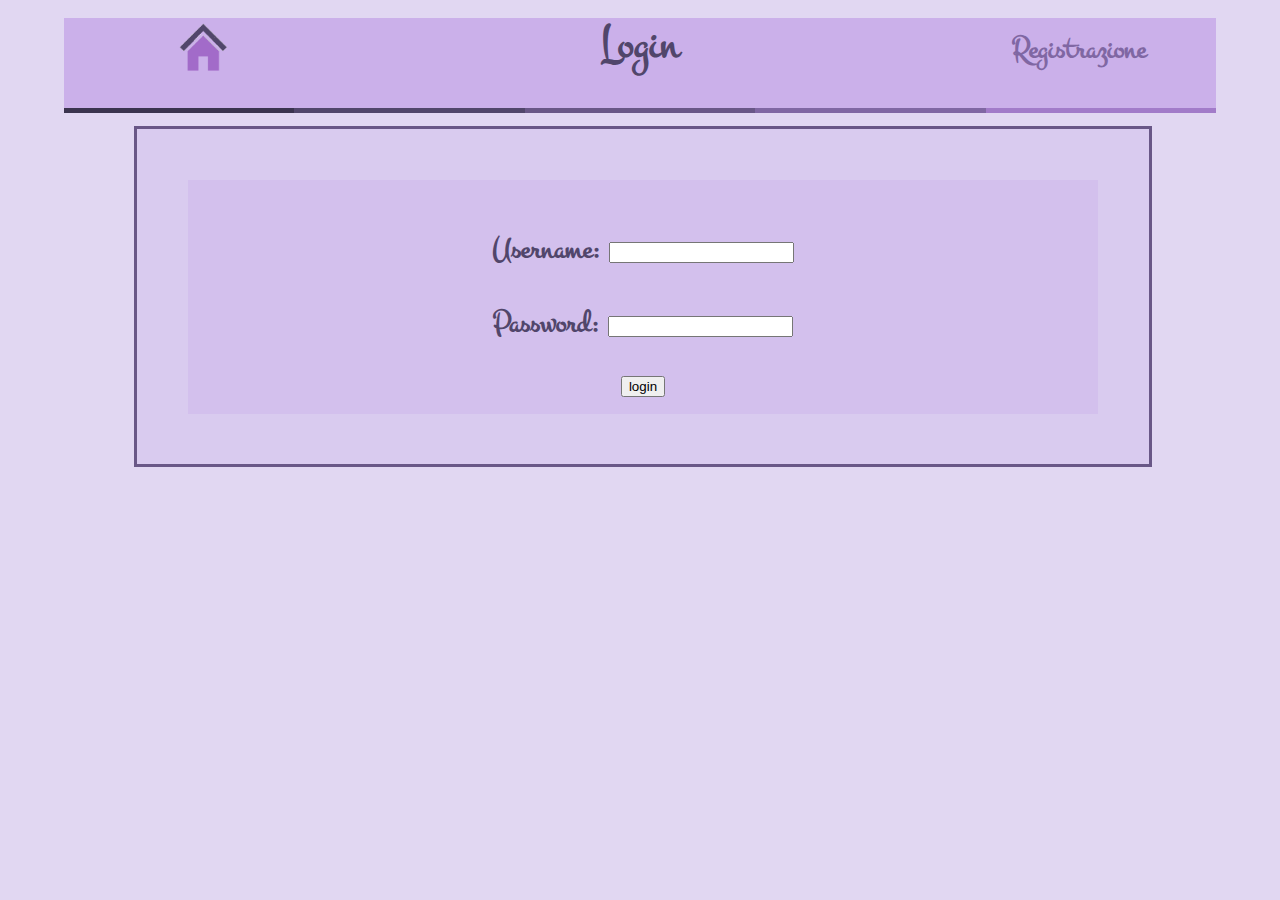
==== Lab1/login.html @ 46a7e3b7 "Add lab1 compito1" ====
<!DOCTYPE html>
<head>
	<title>Lab1 | Login</title>
	<link rel="stylesheet" href="style.css" type="text/css">
	<script type="text/javascript" src="functions.js"></script>
	<link href="https://fonts.googleapis.com/css?family=Montez" rel="stylesheet">
	<link href="https://fonts.googleapis.com/css?family=Work+Sans" rel="stylesheet">
</head>
<body>
	<header>
		<div class="menu">
			<div class="logo">
				<a href="index.html">
					<img class="imglogo" src="home2.png">
				</a>
			</div>
			<p class="titolo">
				Login
			</p>
			<div class="login">
				<a class="link_menu" href="registrazione.html">Registrazione</a>
			</div>			
		</div>
	<header>
	<section>
		<div class="page">
			<div class="container">
				<form name="form_login" onSubmit="return validate_log(this)" method="post">
						<p class="from_log_name"> 
							Username:
							<input type="text" name="username">
						</p>
						<p class="from_log_password">
							Password:
							<input type="password" name="password">
						</p>
					<div class="button">
						<button type="submit" name="from_log_invia" class="Button Button--default u-text-r-xs">
							login
						</button>
					</div>
				</form>



			</div>
		</div>
	</section>
</body>
</html>
---- Lab1/style.css ----
body {
	background-color: #E1D7F2;
	/*font-family: Verdana, sans-serif;
	font-size: 12;*/
}

p {
	color: #51466B;
	/*font-family: 'Work Sans', sans-serif;*/
	font-size: 2em;
}
.menu {
	background-color: #CBB0EA;
	/*padding-right: 10px;
	padding-left: 20%;
	padding-top: 10px;*/
	position: fixed;
	left: 5%;
	top:2%;
	right: 5%;
	width: 90%;
	height: 10%;
	/*margin-right: 5%;
	margin-left: 5%;
	margin-top: 2%;*/
	/*height: 150px;*/
}

.menu:after {
	content: "";
	/*display: block;*/
	width: 90%;
	/*margin-right: 5%;
	margin-left: 5%;*/
	height: 5px;
	left: 5%;
	top:12%;
	right: 5%;
	position: fixed;
  	background: linear-gradient(90deg, 
    #3B344F, #3B344F 20%,
    #51466B 20%, #51466B 40%, 
    #695787 40%, #695787 60%, 
    #8067A3 60%, #8067A3 80%,
    #A27BC9 80%, #A27BC9 100%);
}

.menu:before {
	content: "";
	width: 90%;
	height: 2%;
	left: 5%;
	top:0;
	right: 5%;
	position: fixed;
	background-color: #E1D7F2;
}

.logo {
	position: absolute;
	/*left:5%;
	top:2%;
	bottom: 5%;*/
	margin-top: 5px;
	margin-bottom: 5px;
	margin-left: 10%;
	width: 10%;
	height: 80%;
}

.imglogo {
	float: left;
	height: 3em;
	overflow: hidden;
}

.titolo {
	position: absolute;
	/*left:25%;
	top:2%;
	bottom: 5%;
	height: 80%;
	width: 30%;*/
	text-align: center;
	margin-top: -5px;
	margin-bottom: 15px;
	margin-left: 40%;
	width: 20%;
	height: 60%;
	color: #51466B;
	font-size: 3em;
	font-weight: bold;
	font-family: 'Montez', cursive;

}

.registrati{
	position: absolute;
	text-align: right;
	left:70%;
	top: 10px;
	bottom:  5px;
	height: 80%;
	width: 10em;
}

.login {
	position: absolute;
	text-align: right;
	left:80%;
	top: 10px;
	bottom:  5px;
	height: 80%;
	width: 10em;
}

.link_menu {
	text-decoration: none;
	text-align: center;
	vertical-align: center;
	color: #8067A3;

	padding: 0.5em 0;
	font-size: 2em;
	font-weight: bold;
	transition: 0.5s ease-in-out;
	font-family: 'Montez', cursive; /*скачать шрифт можно с сайта https://www.google.com/fonts/*/
}
.link_menu:hover {
	color: #FF0066;
}

.page {
	background: #D9CBEF;
	width: 80%;
	height: auto;
	margin-top: 10%;
	margin-right: 10%;
	margin-left: 10%;
	border: solid 3px #695787;
}

.container {
	background-color: #D3C0ED;
	margin-top: 5%;
	margin-left: 5%;
	margin-right: 5%;
	margin-bottom: 5%;
	text-align: center;
	vertical-align: center;
	padding-top: 1em;
	padding-bottom: 1em;
	height: auto;
	font-family: 'Montez', cursive;
	font-weight: bold;
}

.form_reg_name {
	width: 80%;
	border: 2px solid;
	text-align: center;	
}

.form_reg_mail {
	border: 2px solid;
	text-align: center;	
}

.form_reg_password {
	border: 2px solid;
	text-align: center;	
}

.form_reg_invia {
	border: 2px solid;
	text-align: center;	
}
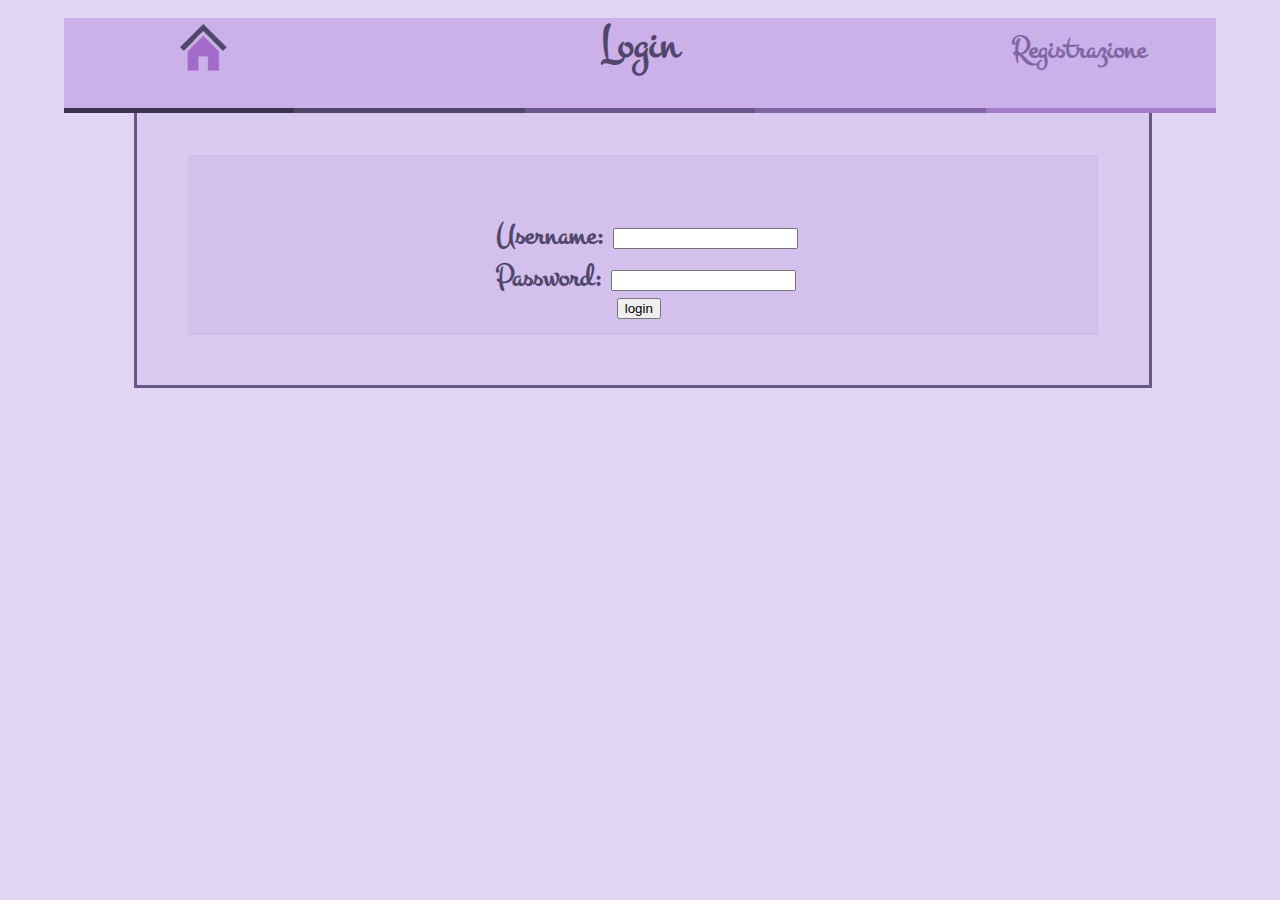
==== commit 0c32f673: "end lab1" ====
--- a/Lab1/login.html
+++ b/Lab1/login.html
@@ -21,28 +21,42 @@
 				<a class="link_menu" href="registrazione.html">Registrazione</a>
 			</div>			
 		</div>
-	<header>
+	</header>
 	<section>
 		<div class="page">
 			<div class="container">
 				<form name="form_login" onSubmit="return validate_log(this)" method="post">
-						<p class="from_log_name"> 
-							Username:
-							<input type="text" name="username">
-						</p>
-						<p class="from_log_password">
-							Password:
-							<input type="password" name="password">
-						</p>
-					<div class="button">
-						<button type="submit" name="from_log_invia" class="Button Button--default u-text-r-xs">
-							login
-						</button>
+					<div class="tabella">
+						<div class="riga">
+							<span class="colonna form_text"> 
+								Username:
+							</span>
+							<span class="colonna">
+								<input type="text" name="username">
+							</span>
+							<span class="colonna">
+								<label id="user_err" class="form_error">
+								</label>
+							</span>
+						</div>
+						<div class="riga">
+							<span class="colonna form_text">
+								Password:
+							</span>
+							<span class="colonna">
+								<input type="password" name="password">
+							</span>
+							<span class="colonna">
+								<label id="pass_err" class="form_error"></label>
+							</span>
+						</div>
+						<div class="form_button">
+							<button type="submit" name="from_log_invia">
+								login
+							</button>
+						</div>
 					</div>
 				</form>
-
-
-
 			</div>
 		</div>
 	</section>
--- a/Lab1/style.css
+++ b/Lab1/style.css
@@ -4,11 +4,7 @@
 	font-size: 12;*/
 }
 
-p {
-	color: #51466B;
-	/*font-family: 'Work Sans', sans-serif;*/
-	font-size: 2em;
-}
+
 .menu {
 	background-color: #CBB0EA;
 	/*padding-right: 10px;
@@ -134,7 +130,7 @@
 	background: #D9CBEF;
 	width: 80%;
 	height: auto;
-	margin-top: 10%;
+	margin-top: 8%;
 	margin-right: 10%;
 	margin-left: 10%;
 	border: solid 3px #695787;
@@ -146,34 +142,51 @@
 	margin-left: 5%;
 	margin-right: 5%;
 	margin-bottom: 5%;
-	text-align: center;
 	vertical-align: center;
 	padding-top: 1em;
 	padding-bottom: 1em;
 	height: auto;
+	padding-left: 5%;
+	/*font-family: 'Montez', cursive;
+	font-weight: bold;*/
+}
+
+.form_error {
+	font-family: "sans-serif";
+	color: #FF0066;
+	font-size: 12px;
+	width: 30em;
+}
+
+.form_align {
+	border-left: 30%;
+	width: 60%;
+}
+
+.form_item {
+	border: 2px solid;
+	width: 20%;
+	text-align: left;
+}
+
+.form_text {
+	color: #51466B;
 	font-family: 'Montez', cursive;
+	font-size: 2em;
 	font-weight: bold;
 }
 
-.form_reg_name {
-	width: 80%;
-	border: 2px solid;
-	text-align: center;	
+.form_mail {
+	padding-left: 1.5em;
 }
 
-.form_reg_mail {
-	border: 2px solid;
-	text-align: center;	
+.tabella {
+	padding-top: 5%;
+	padding-left: 30%;
 }
 
-.form_reg_password {
-	border: 2px solid;
-	text-align: center;	
-}
-
-.form_reg_invia {
-	border: 2px solid;
-	text-align: center;	
+.form_button {
+	padding-left: 20%;
 }
 
 
